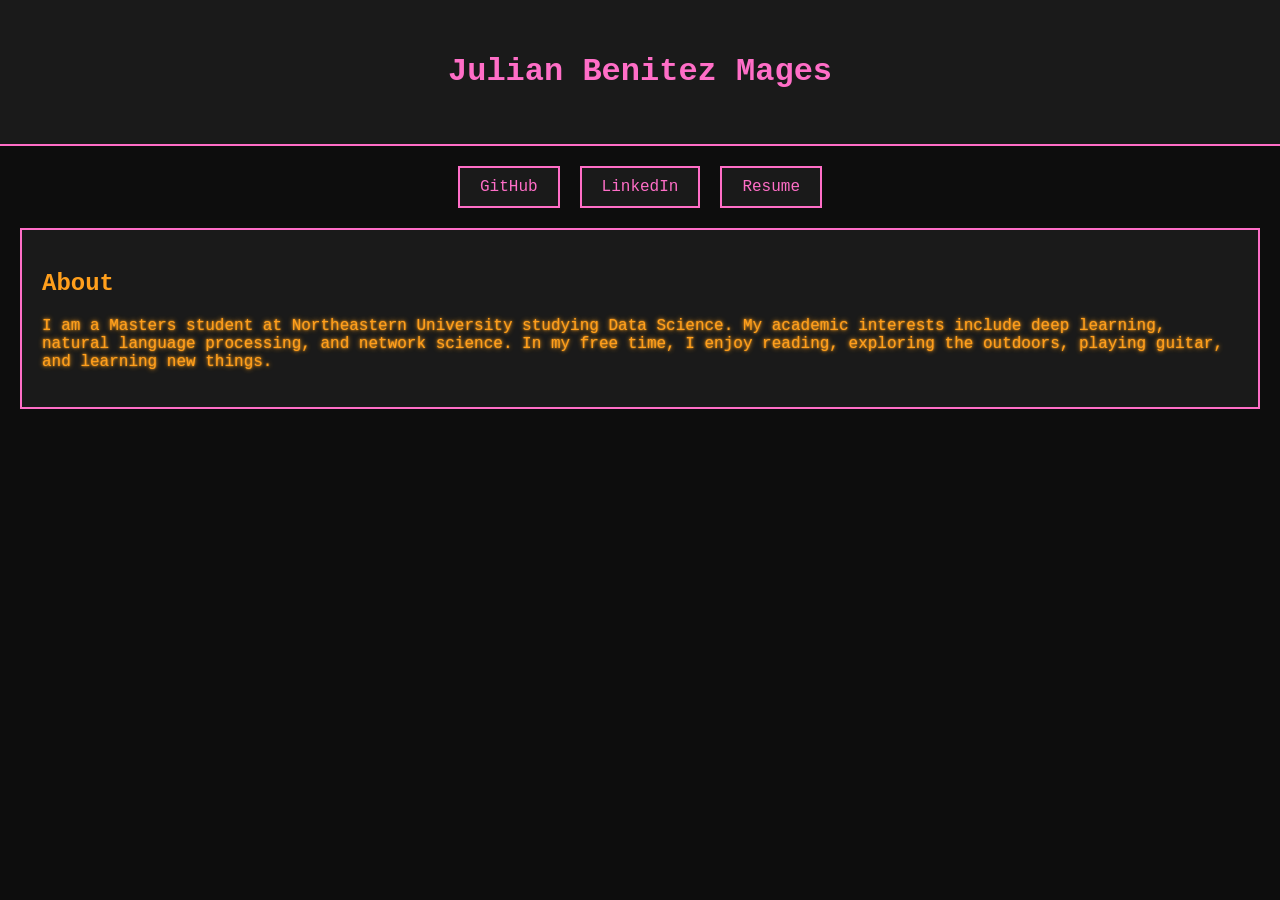
==== index.html @ 89fe1a1c "Add files via upload" ====
<!DOCTYPE html>
<html lang="en">
<head>
    <meta charset="UTF-8">
    <meta name="viewport" content="width=device-width, initial-scale=1.0">
    <title>Julian Benitez Mages</title>
    <link rel="stylesheet" href="style.css">
    <link rel="icon" href="favicon.ico" type="image/x-icon">
</head>
<body>
    <header>
        <h1>Julian Benitez Mages</h1>
    </header>

    <div class="link-container">
        <a href="https://github.com/jbmages" target="_blank">GitHub</a>
        <a href="https://www.linkedin.com/in/julianbm/" target="_blank">LinkedIn</a>
        <a href="resume.pdf" target="_blank">Resume</a>
    </div>

    <main>
        <h2>About</h2>
        <p>I am a Masters student at Northeastern University studying Data Science. My academic interests include deep learning, natural language processing, and network science. In my free time, I enjoy reading, exploring the outdoors, playing guitar, and learning new things.</p>
    </main>

</body>
</html>
---- style.css ----
body {
    font-family: 'Courier New', Courier, monospace;
    background-color: #0d0d0d;
    color: #ff6ec7; /* cyberpunk purple/maroon */
    margin: 0;
    padding: 0;
}

header {
    background-color: #1a1a1a;
    color: #ff6ec7;
    text-align: center;
    padding: 2em 0;
    border-bottom: 2px solid #ff6ec7;
}

.link-container {
    display: flex;
    justify-content: center;
    margin: 20px 0;
}

.link-container a {
    color: #ff6ec7;
    padding: 10px 20px;
    margin: 0 10px;
    text-decoration: none;
    background-color: #1a1a1a;
    border: 2px solid #ff6ec7;
    transition: background-color 0.3s, color 0.3s;
}

.link-container a:hover {
    background-color: #ff6ec7;
    color: #1a1a1a;
}

main {
    padding: 20px;
    margin: 20px;
    background-color: #1a1a1a;
    border: 2px solid #ff6ec7;
    color: #ff9f1c; /* cyberpunk orange */
}

main p {
    text-shadow: 0 0 2px #ff9f1c, 0 0 5px #ff9f1c;
}

footer {
    background-color: #1a1a1a;
    color: #ff9f1c;
    text-align: center;
    padding: 10px 0;
    position: fixed;
    bottom: 0;
    width: 100%;
    border-top: 2px solid #ff9f1c;
}
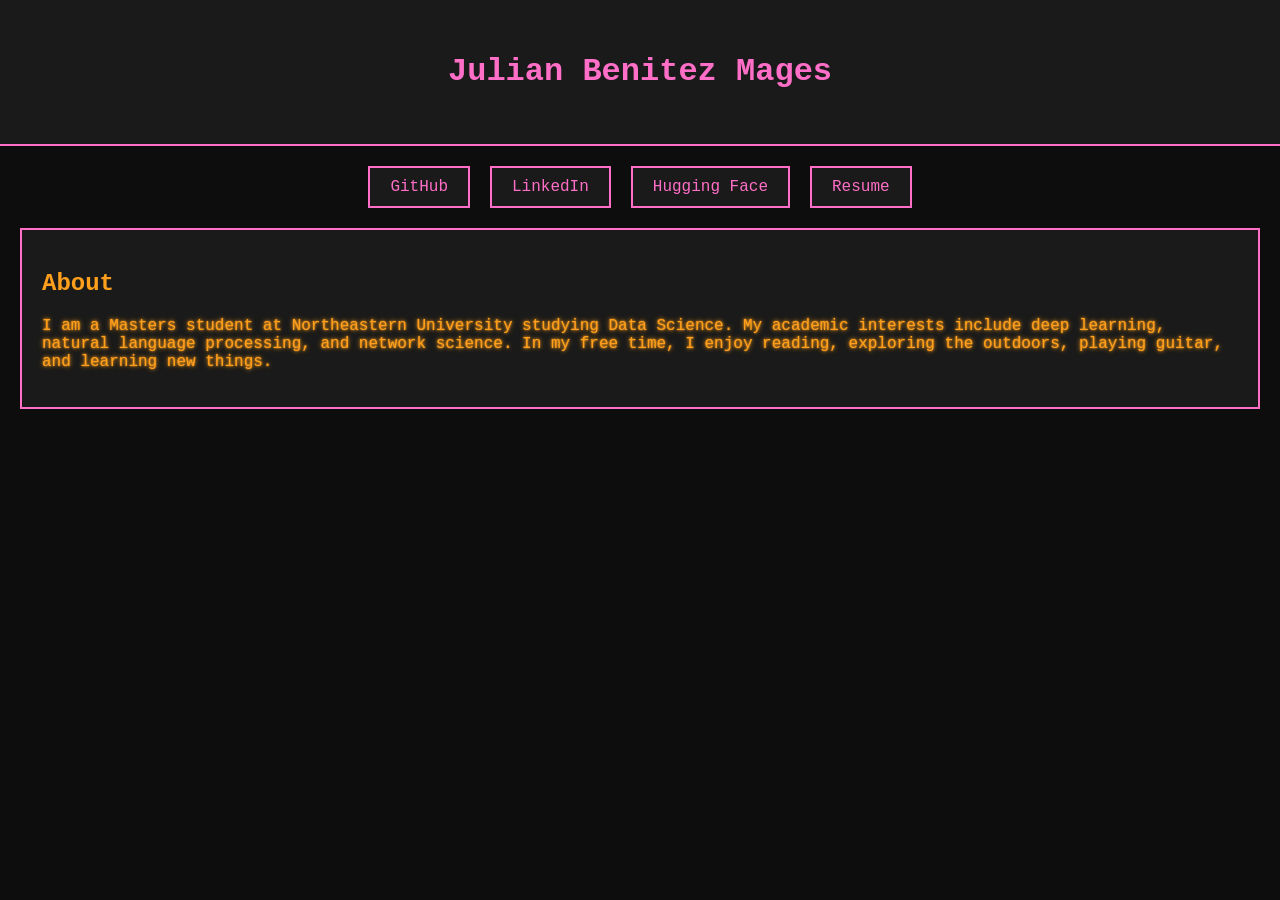
==== commit 81535d26: "Add files via upload" ====
--- a/index.html
+++ b/index.html
@@ -15,7 +15,8 @@
     <div class="link-container">
         <a href="https://github.com/jbmages" target="_blank">GitHub</a>
         <a href="https://www.linkedin.com/in/julianbm/" target="_blank">LinkedIn</a>
-        <a href="resume.pdf" target="_blank">Resume</a>
+        <a href="https://huggingface.co/julian-27" target="_blank">Hugging Face</a>
+        <a href="Resume.pdf" target="_blank">Resume</a>
     </div>
 
     <main>
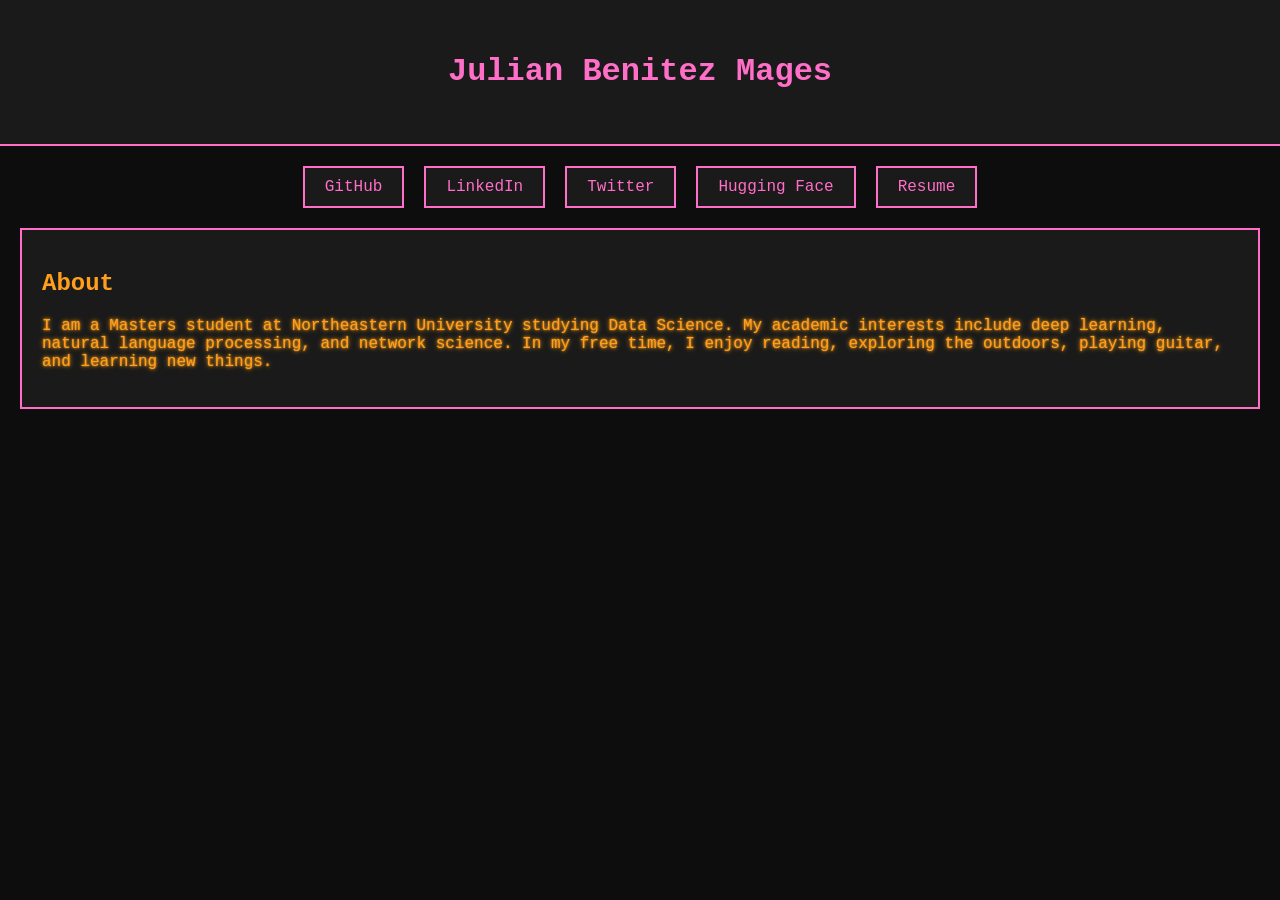
==== commit 60afe995: "Add files via upload" ====
--- a/index.html
+++ b/index.html
@@ -15,8 +15,10 @@
     <div class="link-container">
         <a href="https://github.com/jbmages" target="_blank">GitHub</a>
         <a href="https://www.linkedin.com/in/julianbm/" target="_blank">LinkedIn</a>
+        <a href="https://x.com/jbmages" target="_blank">Twitter</a>
         <a href="https://huggingface.co/julian-27" target="_blank">Hugging Face</a>
         <a href="Resume.pdf" target="_blank">Resume</a>
+
     </div>
 
     <main>
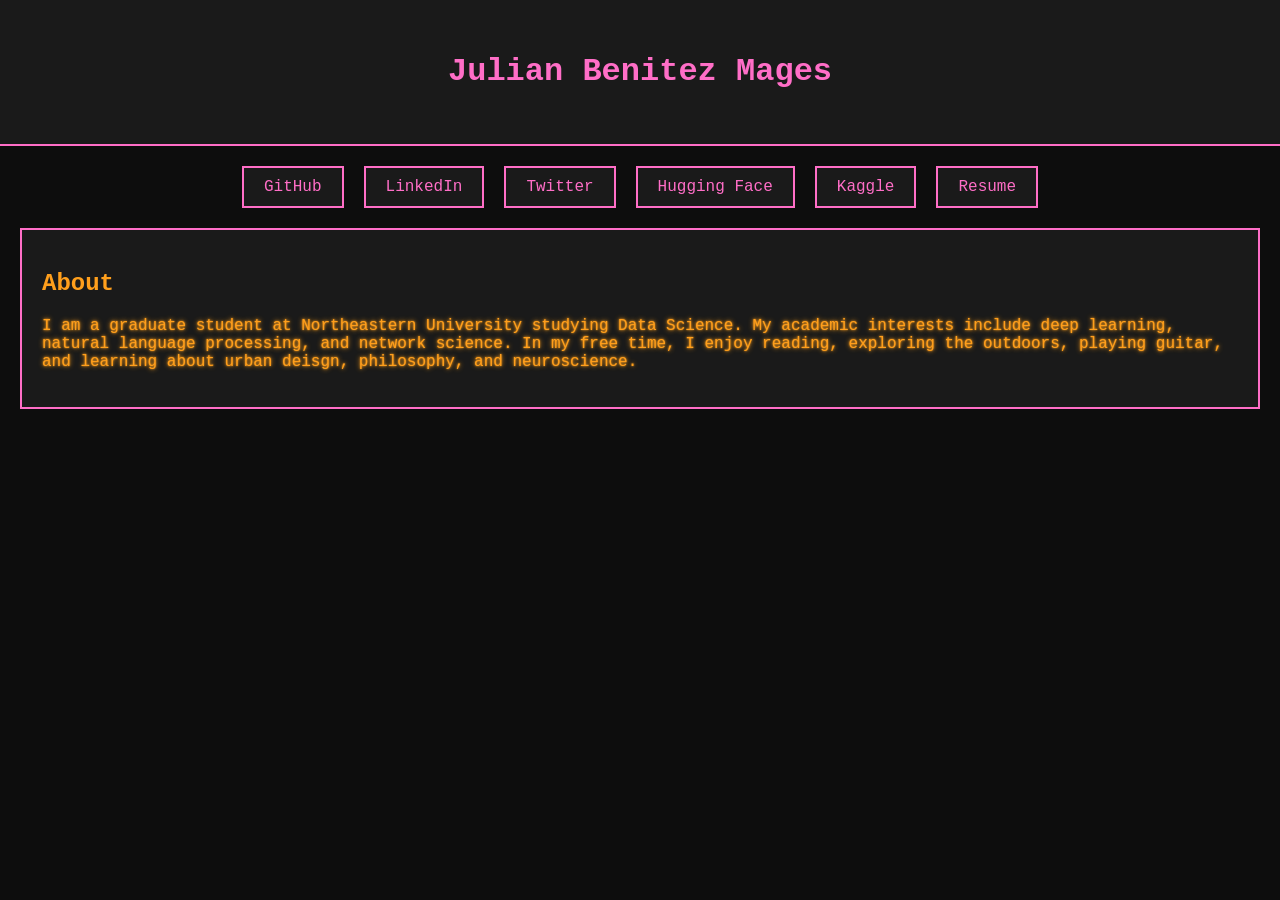
==== commit 250f93d0: "Add files via upload" ====
--- a/index.html
+++ b/index.html
@@ -17,13 +17,14 @@
         <a href="https://www.linkedin.com/in/julianbm/" target="_blank">LinkedIn</a>
         <a href="https://x.com/jbmages" target="_blank">Twitter</a>
         <a href="https://huggingface.co/julian-27" target="_blank">Hugging Face</a>
+        <a href="https://www.kaggle.com/julianbenitezmages" target="_blank">Kaggle</a>
         <a href="Resume.pdf" target="_blank">Resume</a>
 
     </div>
 
     <main>
         <h2>About</h2>
-        <p>I am a Masters student at Northeastern University studying Data Science. My academic interests include deep learning, natural language processing, and network science. In my free time, I enjoy reading, exploring the outdoors, playing guitar, and learning new things.</p>
+        <p>I am a graduate student at Northeastern University studying Data Science. My academic interests include deep learning, natural language processing, and network science. In my free time, I enjoy reading, exploring the outdoors, playing guitar, and learning about urban deisgn, philosophy, and neuroscience.</p>
     </main>
 
 </body>
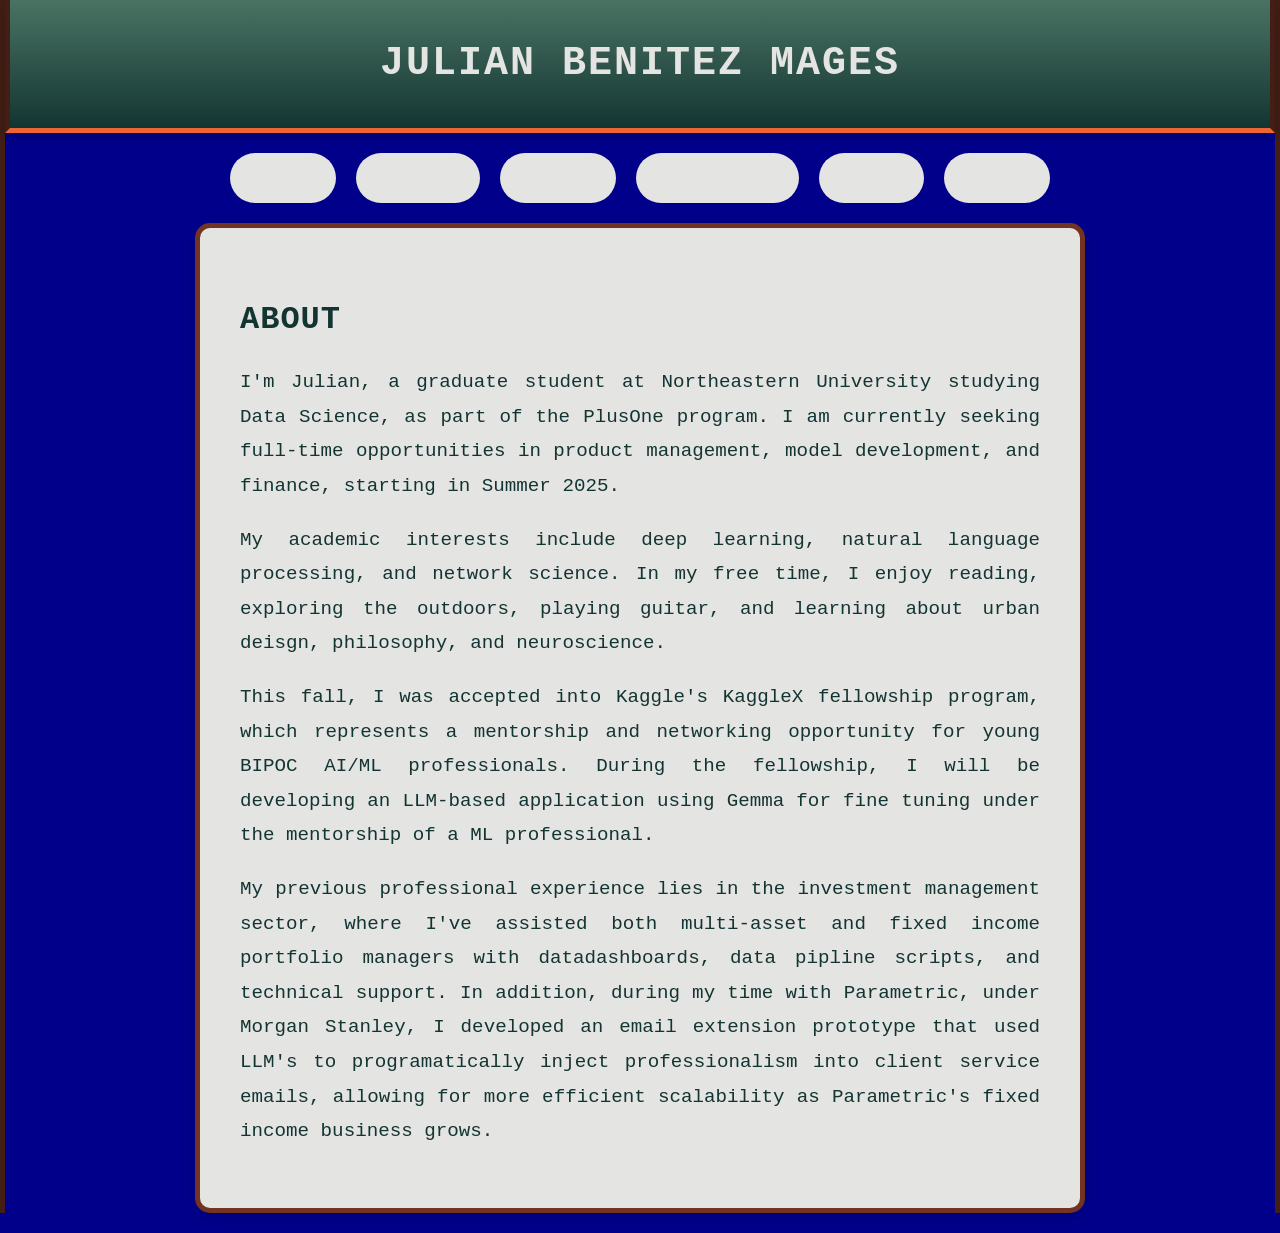
==== commit 0ee9675d: "style update" ====
--- a/index.html
+++ b/index.html
@@ -24,7 +24,10 @@
 
     <main>
         <h2>About</h2>
-        <p>I am a graduate student at Northeastern University studying Data Science. My academic interests include deep learning, natural language processing, and network science. In my free time, I enjoy reading, exploring the outdoors, playing guitar, and learning about urban deisgn, philosophy, and neuroscience.</p>
+        <p>I'm Julian, a graduate student at Northeastern University studying Data Science, as part of the PlusOne program. I am currently seeking full-time opportunities in product management, model development, and finance, starting in Summer 2025.</p>
+        <p>My academic interests include deep learning, natural language processing, and network science. In my free time, I enjoy reading, exploring the outdoors, playing guitar, and learning about urban deisgn, philosophy, and neuroscience.</p>
+        <p>This fall, I was accepted into Kaggle's KaggleX fellowship program, which represents a mentorship and networking opportunity for young BIPOC AI/ML professionals. During the fellowship, I will be developing an LLM-based application using Gemma for fine tuning under the mentorship of a ML professional.</p>
+        <p>My previous professional experience lies in the investment management sector, where I've assisted both multi-asset and fixed income portfolio managers with datadashboards, data pipline scripts, and technical support. In addition, during my time with Parametric, under Morgan Stanley, I developed an email extension prototype that used LLM's to programatically inject professionalism into client service emails, allowing for more efficient scalability as Parametric's fixed income business grows.</p>
     </main>
 
 </body>
--- a/style.css
+++ b/style.css
@@ -1,19 +1,31 @@
+/* Overall Body Styling */
 body {
     font-family: 'Courier New', Courier, monospace;
-    background-color: #0d0d0d;
-    color: #ff6ec7; /* cyberpunk purple/maroon */
+    background-color: #00008B; /* Dark teal green for background */
+    color: #e4e4e3; /* Light grey for text */
     margin: 0;
     padding: 0;
+    line-height: 1.6;
 }
 
+/* Header Styling */
 header {
-    background-color: #1a1a1a;
-    color: #ff6ec7;
+    background: linear-gradient(to bottom, #4A7363, #133532); /* Gradient from dark navy blue to green */
+    color: #e4e4e3; /* Light grey text */
     text-align: center;
     padding: 2em 0;
-    border-bottom: 2px solid #ff6ec7;
+    box-shadow: 0 4px 8px rgba(0, 0, 0, 0.2); /* Subtle shadow */
+    border-bottom: 5px solid #ED6435; /* Bold accent in orange-brown */
 }
 
+header h1 {
+    margin: 0;
+    font-size: 2.5em;
+    text-transform: uppercase;
+    letter-spacing: 2px;
+}
+
+/* Navigation Links Styling */
 .link-container {
     display: flex;
     justify-content: center;
@@ -21,39 +33,68 @@
 }
 
 .link-container a {
-    color: #ff6ec7;
-    padding: 10px 20px;
+    color: #e4e4e3; /* Light grey */
+    padding: 12px 24px; /* Increased padding for better clickability */
     margin: 0 10px;
     text-decoration: none;
-    background-color: #1a1a1a;
-    border: 2px solid #ff6ec7;
-    transition: background-color 0.3s, color 0.3s;
+    background-color: #e4e4e3; /* Dark brown */
+    border-radius: 25px;
+    transition: background-color 0.3s, transform 0.3s, color 0.3s;
+    font-weight: bold;
+    font-size: 1em; /* Adjusted font size for better fit */
 }
 
 .link-container a:hover {
-    background-color: #ff6ec7;
-    color: #1a1a1a;
+    background-color: #F48752; /* Lighter brown on hover */
+    color: #e4e4e3; /* Light grey text on hover */
+    transform: scale(1.05); /* Slightly enlarges the link on hover */
 }
 
+/* Main Content Styling */
 main {
-    padding: 20px;
-    margin: 20px;
-    background-color: #1a1a1a;
-    border: 2px solid #ff6ec7;
-    color: #ff9f1c; /* cyberpunk orange */
+    padding: 40px;
+    margin: 20px auto;
+    max-width: 800px;
+    background-color: #e4e4e3; /* Light grey for contrast */
+    border: 5px solid #723421; /* Medium brown border */
+    border-radius: 15px;
+    box-shadow: 0 4px 16px rgba(0, 0, 0, 0.1); /* Soft shadow */
+    color: #133532; /* Dark green text */
+}
+
+main h2 {
+    font-size: 2em;
+    color: #133532; /* Dark green */
+    margin-bottom: 20px;
+    text-transform: uppercase;
+    letter-spacing: 1px;
 }
 
 main p {
-    text-shadow: 0 0 2px #ff9f1c, 0 0 5px #ff9f1c;
+    font-size: 1.2em;
+    text-align: justify;
+    line-height: 1.8;
 }
 
+/* Footer Styling */
 footer {
-    background-color: #1a1a1a;
-    color: #ff9f1c;
+    background-color: #4A7363; /* Teal green */
+    color: #e4e4e3; /* Light grey */
     text-align: center;
     padding: 10px 0;
     position: fixed;
     bottom: 0;
     width: 100%;
-    border-top: 2px solid #ff9f1c;
+    border-top: 3px solid #723421; /* Bold orange-brown accent */
+    box-shadow: 0 -4px 8px rgba(0, 0, 0, 0.2); /* Shadow on the top side */
 }
+
+/* Additional Elements */
+body, header, footer {
+    border-left: 5px solid #421E14; /* Very dark brown as a consistent edge accent */
+    border-right: 5px solid #421E14;
+}
+
+a:visited {
+    color: #8D1C1C; /* Dark red for visited links */
+}
